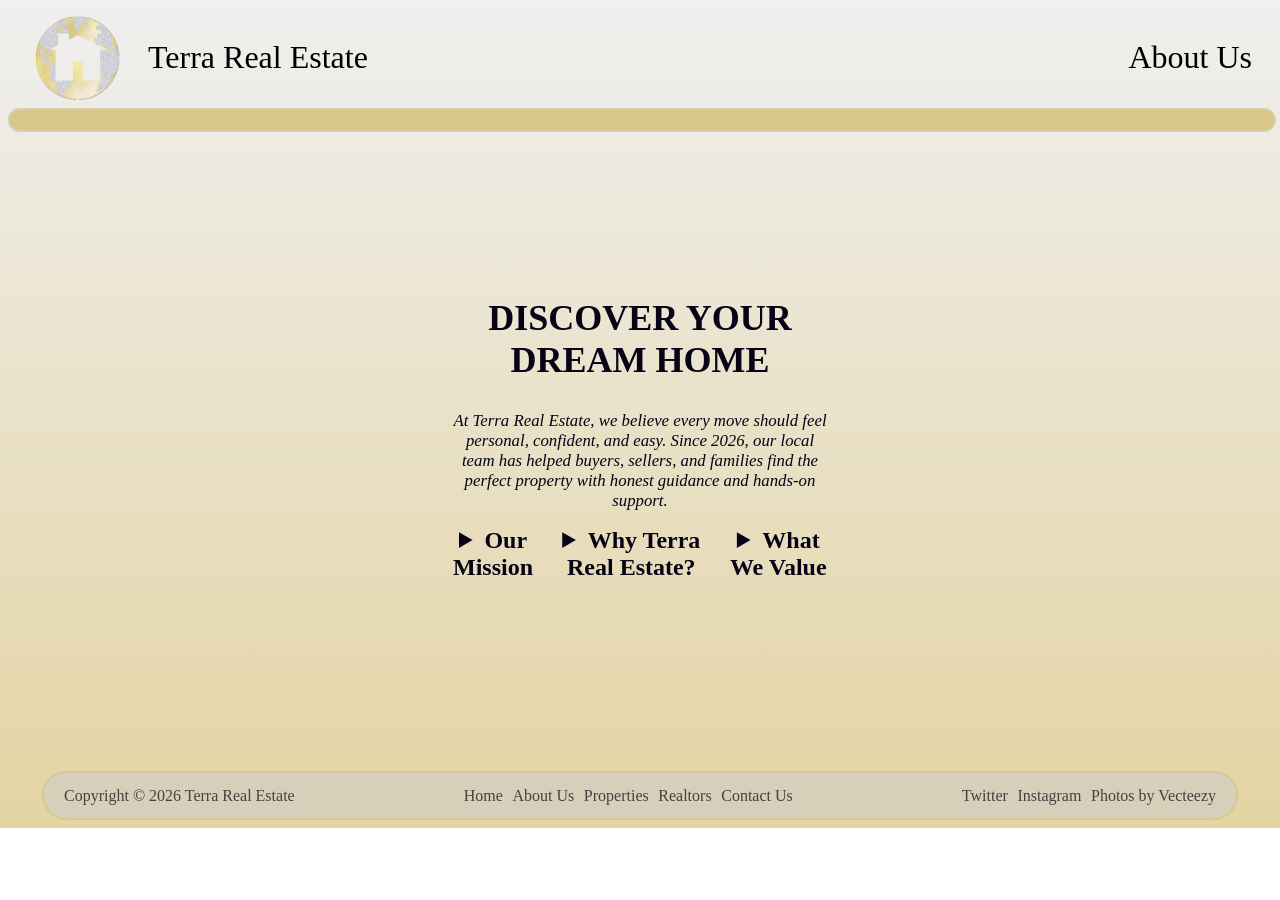
==== aboutus.html @ 8e543347 "Project Update #2 (upload 1) - Added About Us Page - Added Properties Page - Updated stylesheet & " ====
<!DOCTYPE html>
<html lang="en">
    <head>
        <link href="terra.css" rel="stylesheet">
        <title>Terra Real Estate : About Us</title>
        <meta charset="utf-8">
    </head>

    <body class="aboutus">
        <!--Styling wrapper-->
        <div id="wrapper">
            <header>
                <div id="logo">
                    <img src="logo.png" alt="Terra Real Estate Logo">
                    <h1><a href="index.html">Terra Real Estate</a></h1>
                </div>
                <div id="button">
                    <h1><a href="aboutus.html">About Us</a></h1>
                </div>
            </header>

            <!--visual divider-->
            <div id="divider"></div>
    
            <!--Main content including page-specific navigation-->
            <main class="aboutus-main">
                <div class="slogan">
                    <h2>DISCOVER YOUR DREAM HOME</h2>
                    <p>At Terra Real Estate, we believe every move should feel personal, confident, and easy. Since 2026, our local team has helped buyers, sellers, and families find the perfect property with honest guidance and hands-on support.</p>
                <div class="aboutus-content">
                    <details>
                        <summary>Our Mission</summary>
                        <p>We are committed to making real estate simple and rewarding. That means listening closely, offering real insight, and pairing you with homes that fit your lifestyle, budget, and future goals.</p>
                    </details>
                    
                    <details>
                        <summary>Why Terra Real Estate?</summary>
                        <p>We combine local market knowledge with a friendly, results-focused approach. Whether you’re searching for your first home, upgrading to a larger space, or selling with confidence, our team works with integrity every step of the way.</p>
                    </details>

                    <details>
                        <summary>What We Value</summary>
                        <ul>
                            <p>Community: We care about the neighborhoods we serve.</p>
                            <p>Trust: Clear communication and honest recommendations matter most.</p>
                            <p>Expertise: We use experience and market insight to drive better outcomes.</p>
                        </ul>
                    </details>

                </div>
                </div>

            </main>

            <footer>Copyright &copy; 2026 Terra Real Estate <br>

                <!--Quicklinks-->
                <nav>
                <div class="quicklinks">
                    <a href="index.html">Home</a>
                    <a href="aboutus.html">About Us</a>
                    <a href="properties.html">Properties</a>
                    <a href="realtors.html">Realtors</a>
                    <a href="n/a">Contact Us</a>
                </div>
                </nav>

                <!--Socials list
                    *links left intentionally nonfunctional-->
                <div class="socials">
                    <a href="https://www.twitter.com/404" target="_blank">Twitter</a>
                    <a href="https://www.instagram.com/404" target="_blank">Instagram</a>
                    <a href="https://www.vecteezy.com/free-photos/luxury-real-estate">Photos by Vecteezy</a>
                </div>

            </footer>
        </div>
    </body>
</html>
---- terra.css ----
body {
    font-family: Georgia, serif;
    color: #050315;
    background-repeat: no-repeat;
    background-size: cover;
}

.home {
    background-image: linear-gradient(to bottom, rgba(229, 229, 229, 0.6), rgba(209, 183, 100, 0.6)), url("homehero.jpeg");
}

.aboutus {
    background-image: linear-gradient(to bottom, rgba(229, 229, 229, 0.6), rgba(209, 183, 100, 0.6)), url("aboutushero.jpg");
}

.properties {
    background-image: linear-gradient(to bottom, rgba(229, 229, 229, 0.6), rgba(209, 183, 100, 0.6)), url("propertieshero.jpeg");
}

.displays {
    background-color: #cacad2;
    border-radius: 30px;
    border: 2px solid #ccc693;
    opacity: 0.9;
    display: flex;
    align-items: flex-start;
    gap: 20px;
    flex-wrap: wrap;
}

.gallery {
    display: grid;
    grid-template-columns: repeat(2, 1fr);
    gap: 20px;
    padding-top: 1.5em;
    padding-bottom: 1.5em;
    padding-right: 0;
    flex: 0 0 30%;
    max-width: 30%;
    width: 50%;
}

.gallery a {
    width: 50%;
    margin: 0 auto;
    display: block;
}

.gallery img {
    width: 100%;
    height: auto;
    border-radius: 10px;
    border: 2px solid #ccc693;
}

.gallery img:hover {
    width: 110%;
    transition: 0.6s ease-in-out;
}

.displaydescription {
    text-align: center;
    flex: 1 1 30%;
    min-width: 220px;
    padding: 3em 1em 1em 1em;
    box-sizing: border-box;
}

video {
    flex: 0 0 30%;
    max-width: 30%;
    width: 100%;
    padding: 1em 0 1em 3em;
    height: auto;
}


.aboutus-content {
    display: flex;
    flex-direction: row;
    gap: 20px;
    margin: auto;
    align-content: center;
    justify-content: center;
}

header {
    display: flex;
    flex-direction: row;
}

#button {
    text-align: right;
    flex: 1;
    padding-right: 20px;
}

header h1 a:hover,
h3 a:hover,
.navigations a:hover {
    color: #d1b764;
    transition: 0.6s ease;
}

footer a:hover {
    color: #f8f8f8;
    transition: 0.6s ease-out;
}

#logo {
    display: flex;
    flex-direction: row;
    text-align: left;
    padding-left: 20px;
}

#logo img {
    height: 100px;
    width: auto;
    padding-right: 20px;
}


header a {
    line-height: 1.8em;
    text-decoration: none;
    font-size: 1em;
    font-weight: normal;
    color: #000000;

}

#divider {
    background-color: #d1b764;
    opacity: 0.7;
    width: 100%;
    height: 20px;
    border-radius: 30px;
    border: 2px solid #ccc693;
}

.slogan {
    text-align: center;
    padding: 0;
    width: 30%;
    margin: 13% auto;
    font-weight: 900;
    font-size: 1.5em;
}

.slogan p {
    font-style: italic;
    font-weight: 500;
    font-size: 0.7em;
}

h3 a {
    font-weight: 600;
    color: #050315;
    text-decoration: none;
    font-style: italic;
    font-size: 1.2em;
}

.navigations {
    text-align: center;
    display: flex;
    flex-direction: row;
    justify-content: center;
    gap: 100px;
}

.navigations h3 {
    background-color: #cacad2;
    padding: 10px;
    min-width: 15%;
    width: auto;
}

footer {
    background-color: rgba(202, 202, 210, 0.7);
    border-radius: 30px;
    border: 2px solid #ccc693;
    max-width: 90vw;
    width: auto;
    margin: 15% auto;
    margin-bottom: 0;
    padding: 0 20px;
    min-height: 5vh;
    height: auto;
    display: flex;
    opacity: 0.7;
    flex-direction: row;
    justify-content: space-between;
    align-items: center;
}

footer a {
    color: #050315;
    text-decoration: none;
}

.quicklinks,
.socials {
    display: flex;
    flex-direction: row;
    gap: .6em;
    flex-wrap: wrap;
}

@media (max-width: 1024px) {
    .slogan {
        min-width: 30%;
        width: auto;
    }
    footer {
        flex-direction: column;
        gap: 10px;
    }
}
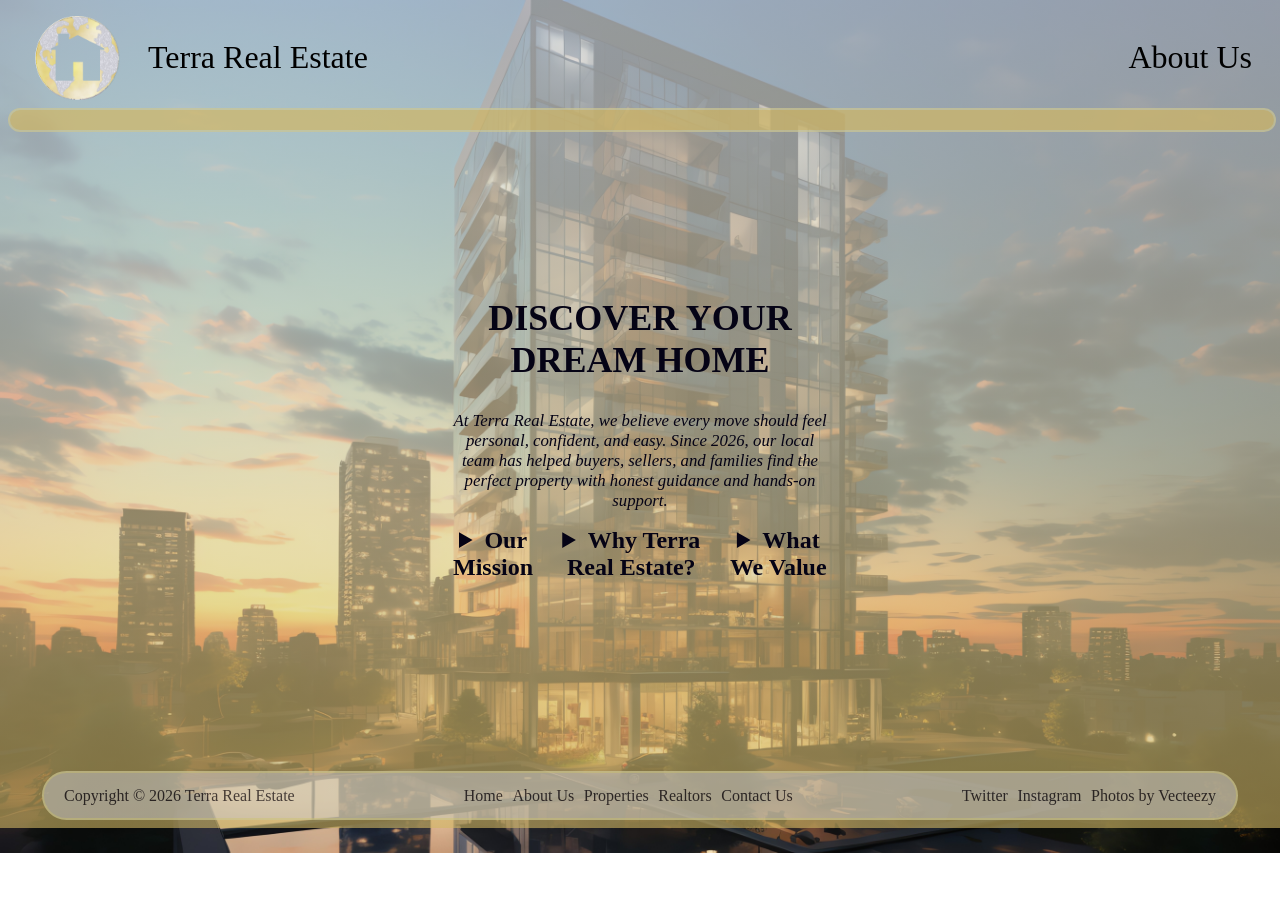
==== commit f9a10201: "Final Project Upload Updated existing html pages and added realtors and contactus pages. CSS updated" ====
--- a/aboutus.html
+++ b/aboutus.html
@@ -4,6 +4,7 @@
         <link href="terra.css" rel="stylesheet">
         <title>Terra Real Estate : About Us</title>
         <meta charset="utf-8">
+        <meta name="description" content="Learn about Terra Real Estate's mission, values, and commitment to helping you find your dream home. Our experienced team of real estate professionals is dedicated to providing exceptional service and expertise in the real estate market.">
     </head>
 
     <body class="aboutus">
@@ -61,7 +62,7 @@
                     <a href="aboutus.html">About Us</a>
                     <a href="properties.html">Properties</a>
                     <a href="realtors.html">Realtors</a>
-                    <a href="n/a">Contact Us</a>
+                    <a href="contactus.html">Contact Us</a>
                 </div>
                 </nav>
 
--- a/terra.css
+++ b/terra.css
@@ -15,6 +15,56 @@
 
 .properties {
     background-image: linear-gradient(to bottom, rgba(229, 229, 229, 0.6), rgba(209, 183, 100, 0.6)), url("propertieshero.jpeg");
+}
+
+.realtors {
+    background-image: linear-gradient(to bottom, rgba(229, 229, 229, 0.6), rgba(209, 183, 100, 0.6)), url("realtorshero.jpg");
+}
+
+.contactus {
+    background-image: linear-gradient(to bottom, rgba(229, 229, 229, 0.6), rgba(209, 183, 100, 0.6)), url("contactushero.jpg");
+}
+
+.contact-form {
+    background-color: rgba(202, 202, 210, 0.7);
+    border-radius: 30px;
+    border: 2px solid #ccc693;
+    padding: 20px;
+    max-width: 500px;
+    margin: 20px auto;
+}
+
+form {
+    display: flex;
+    flex-direction: column;
+    gap: 15px;
+}
+
+textarea {
+    resize: none;
+}
+
+.contactus-main p {
+    font-size: 0.7em;
+    text-align: center;
+}
+
+.agent-table {
+    display: flex;
+    justify-content: center;
+    align-items: center;
+}
+
+table {
+    width: 60%;
+    background-color: rgba(202, 202, 210, 0.7);
+    border: 2px solid #ccc693;
+    border-radius: 30px;
+    text-align: center;
+}
+
+table img {
+    border-radius: 10px;
 }
 
 .displays {
@@ -171,10 +221,12 @@
 }
 
 .navigations h3 {
-    background-color: #cacad2;
+    background-color: rgba(202, 202, 210, 0.7);
     padding: 10px;
     min-width: 15%;
     width: auto;
+    border-radius: 30px;
+    border: 2px solid #ccc693;
 }
 
 footer {
